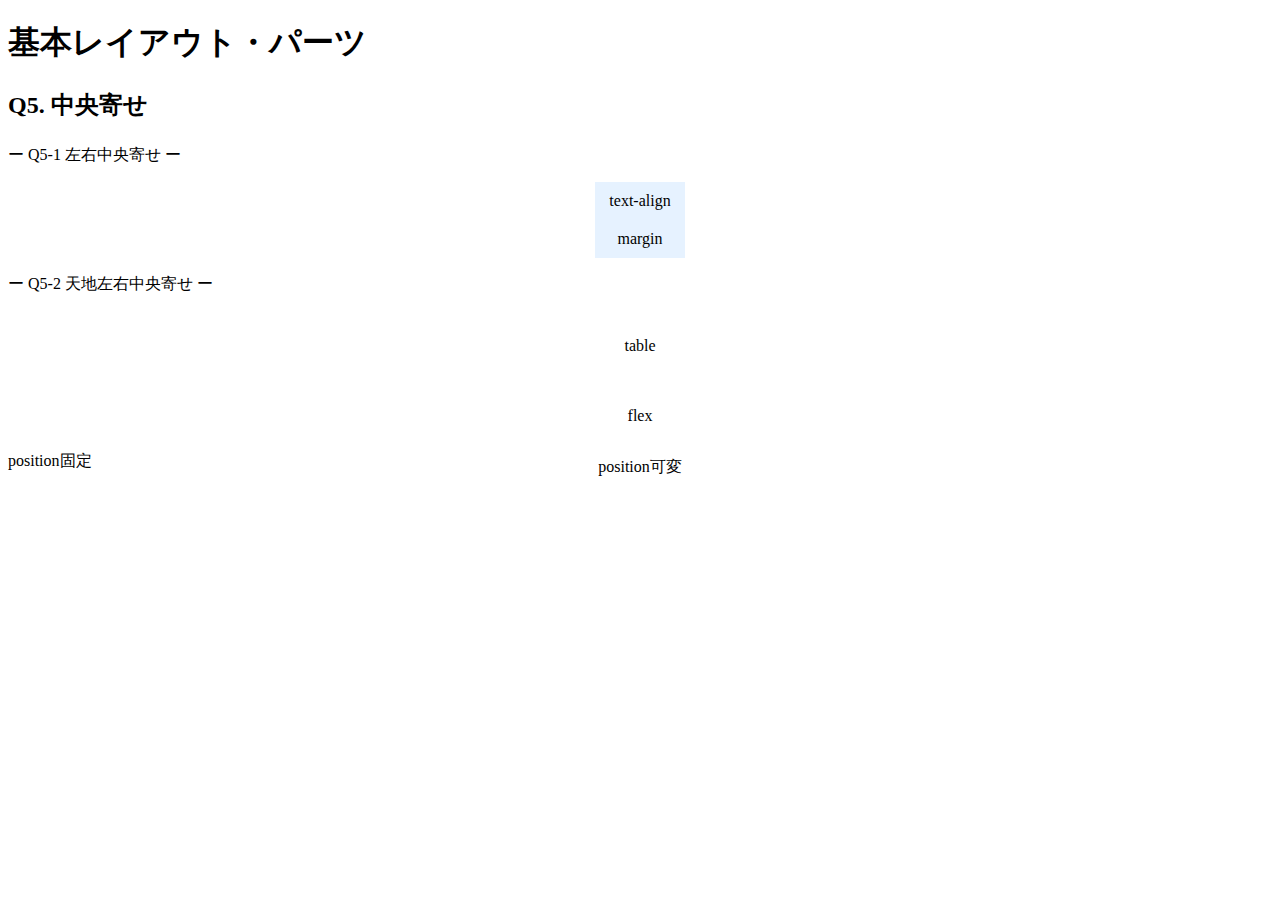
==== layout-parts/q5/index.html @ 4ecb65e8 "rayout5完成" ====
<!DOCTYPE html>
<html>
<head>
    <meta charset="utf-8">
    <meta http-equiv="X-UA-Compatible" content="IE=edge">
    <meta name="viewport" content="width=device-width, initial-scale=1.0, maximum-scale=1.0, user-scalable=no">
    <meta name="format-detection" content="telephone=no">
    <title>基本レイアウト・パーツ</title>
    <link rel="stylesheet" href="http://gizumo-inc.github.io/sample/front-lesson/layout-parts/assets/css/reset.css">
    <link rel="stylesheet" href="http://gizumo-inc.github.io/sample/front-lesson/layout-parts/assets/css/base.css">
    <link rel="stylesheet" href="../assets/css/base.css">
    <link rel="stylesheet" href="css/style.css">
</head>
<body>

<div class="wrapper">
    <h1 class="title">基本レイアウト・パーツ</h1>

    <div class="box">
        <h2 class="headline">
            <p class="headline__txt">Q5. 中央寄せ</p>
        </h2>
        <!--
        左右の中央寄せや、天地(上下)の中央寄せというのはサイトを作っているとよく遭遇するレイアウトです。
        色々なやり方があるのですが、状況に応じて最適なものは違うので適切な配置の仕方ができるようになりましょう。
        この問題ではHTMLはすでに用意しているので、classを自分で付与してスタイルをあててください。
        -->
        <p class="title--sub">ー Q5-1 左右中央寄せ ー</p>
        <!--
        ブロック要素内のテキスト(or インライン要素)の左右中央寄せに関してはtext-align:centerを設定することで簡単にできます。
        ただ、ブロック要素そのものの左右中央寄せは少し工夫をしないとできません。
        大きく分けて2通りのやり方があるのですが、それが以下の問題の2つです。
        中央寄せするブロックの横幅が固定の場合は上の方法が、可変の場合は下の方法が向いています。
        -->
        <div class="q5__horizontal mb20">
            <div class="q5__horizontal__box">
                <!--
                ■この問題で使う大事なプロパティ
                ・display
                ・text-align
                -->
                <!-- Q5-1の回答はここに書いてね -->
                <div>
                    <p class="center1">text-align</p>
                </div>
                <!-- Q5-1の回答はここに書いてね -->
            </div>
            <div class="q5__horizontal__box">
                <!--
                ■この問題で使う大事なプロパティ
                ・margin
                -->
                <!-- Q5-1の回答はここに書いてね -->
                <p class="center2">margin</p>
                <!-- Q5-1の回答はここに書いてね -->
            </div>
        </div>

        <p class="title--sub">ー Q5-2 天地左右中央寄せ ー</p>
        <!--
        ブロック要素の天地中央寄せは左右よりも難易度が高くなります。
        そして天地の中央寄せができる状態だと左右もできる状態に自然になっているため、今回は天地左右の中央寄せになります。
        やり方は大きくわけて3つあります。
        1番目の方法は少し前までよく使われていたやり方で全てのブラウザで表示ができますが、HTMLの記述が冗長になってしまいます。
        2番目の方法は最新の記述で、とても簡単に書くことができますが、少し古いブラウザだと対応していません。
        3番目の方法もよく使われますが、これも少し古いブラウザだと対応していません。

        この問題もHTMLが用意されているのでclassを付与してスタイルをあててください。すでにふられているclassにスタイルをあてることはせず、新規でclassを作ってください。
        -->

        <!--
        ■この問題で使う大事なプロパティ
        ・display: table
        ・display: table-cell
        ・display: inline-block
        ・vertical-align
        -->
        <!-- Q5-2の回答はここに書いてね -->
        <div class="q5__box">
            <div class="table">
                <p class="center3">table</p>
            </div>
        </div>
        <!-- Q5-2の回答はここに書いてね -->

        <!--
        ■この問題で使う大事なプロパティ
        ・display: flex
        ・align-items
        ・justify-content
        -->
        <!-- Q5-2の回答はここに書いてね -->
        <div class="q5__box">
            <p class="box3">flex</p>
        </div>
        <!-- Q5-2の回答はここに書いてね -->

        <div class="q5__box--2">
            <!--
            中央寄せする要素のサイズが固定のとき

            ■この問題で使う大事なプロパティ
            ・position
            ・margin
            -->
            <!-- Q5-2の回答はここに書いてね -->
            <div class="q5__box__inner">
                <p class="q5__box__inner--stable">position固定</p>
            </div>
            <!-- Q5-2の回答はここに書いてね -->

            <!--
            中央寄せする要素のサイズが可変のとき

            ■この問題で使う大事なプロパティ
            ・position
            ・transform
            -->
            <!-- Q5-2の回答はここに書いてね -->
            <div class="q5__box__inner">
                <p class="q5__box__inner--flexible">position可変</p>
            </div>
            <!-- Q5-2の回答はここに書いてね -->
        </div>
    </div>
</div>

</body>
</html>
---- layout-parts/q5/css/style.css ----
@charset "UTF-8";

/* 回答はここに書いてね */
.center1 {
  width: 90px;
  text-align: center;
  display: block;
  background-color: #e6f2ff;
  margin: 0 auto;
  padding-top: 10px;
  padding-bottom: 10px;
}

.center2 {
  width: 90px;
  text-align: center;
  display: block;
  background-color: #e6f2ff;
  margin: 0 auto;
  padding-top: 10px;
  padding-bottom: 10px;
}

.center3 {
  background-color: #fff;
  padding: 10px;
}
.q5__box {
  display: flex;
  flex-direction: column;
  justify-content: center;
  align-items: center;
}

.box3 {
  background-color: #fff;
  padding: 10px;
}

.q5__box__inner {
  position: relative;
}

.q5__box__inner--stable {
  position: absolute;
  top: 0;
  left: 0;
  right: 0;
  bottom: 0;
  margin: auto;
}

.q5__box__inner--flexible {
  position: absolute;
  top: 50%;
  left: 50%;
  transform: translate(-50%,-50%);
}
/* 回答はここに書いてね */
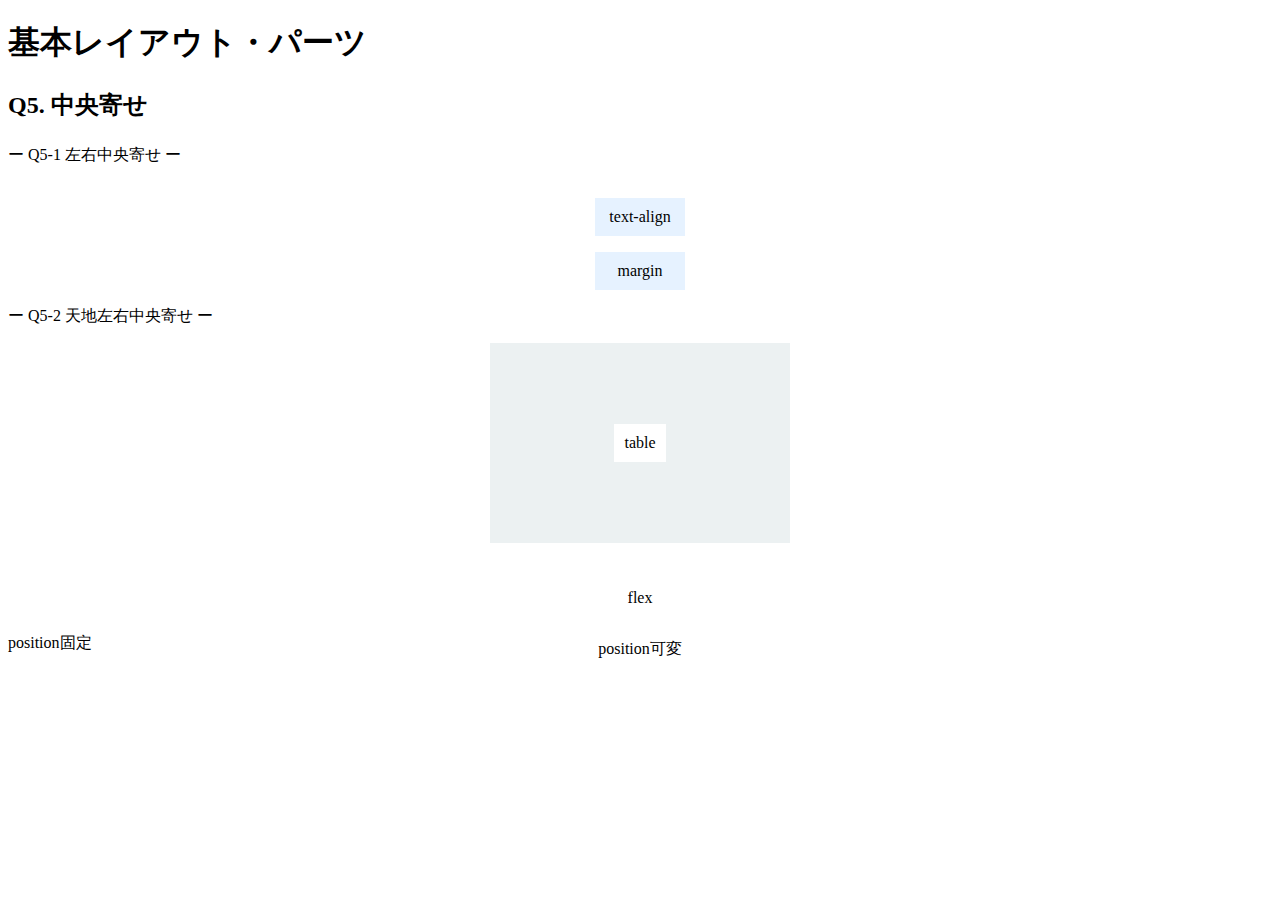
==== commit efc7c513: "修正" ====
--- a/layout-parts/q5/index.html
+++ b/layout-parts/q5/index.html
@@ -40,7 +40,7 @@
                 ・text-align
                 -->
                 <!-- Q5-1の回答はここに書いてね -->
-                <div>
+                <div class="dis">
                     <p class="center1">text-align</p>
                 </div>
                 <!-- Q5-1の回答はここに書いてね -->
@@ -76,7 +76,7 @@
         ・vertical-align
         -->
         <!-- Q5-2の回答はここに書いてね -->
-        <div class="q5__box">
+        <div class="q5__box__table">
             <div class="table">
                 <p class="center3">table</p>
             </div>
--- a/layout-parts/q5/css/style.css
+++ b/layout-parts/q5/css/style.css
@@ -1,12 +1,14 @@
 @charset "UTF-8";
 
 /* 回答はここに書いてね */
+.dis {
+  text-align: center;
+}
+
 .center1 {
   width: 90px;
-  text-align: center;
-  display: block;
+  display: inline-block;
   background-color: #e6f2ff;
-  margin: 0 auto;
   padding-top: 10px;
   padding-bottom: 10px;
 }
@@ -24,7 +26,24 @@
 .center3 {
   background-color: #fff;
   padding: 10px;
+  display: inline-block;
 }
+
+.q5__box__table {
+  display: table;
+  margin: 0 auto;
+  width: 300px;
+  height: 200px;
+  padding-bottom: 20px;
+}
+
+.table {
+  display: table-cell;
+  text-align: center;
+  vertical-align: middle;
+  background-color: #ecf1f2;
+}
+
 .q5__box {
   display: flex;
   flex-direction: column;
